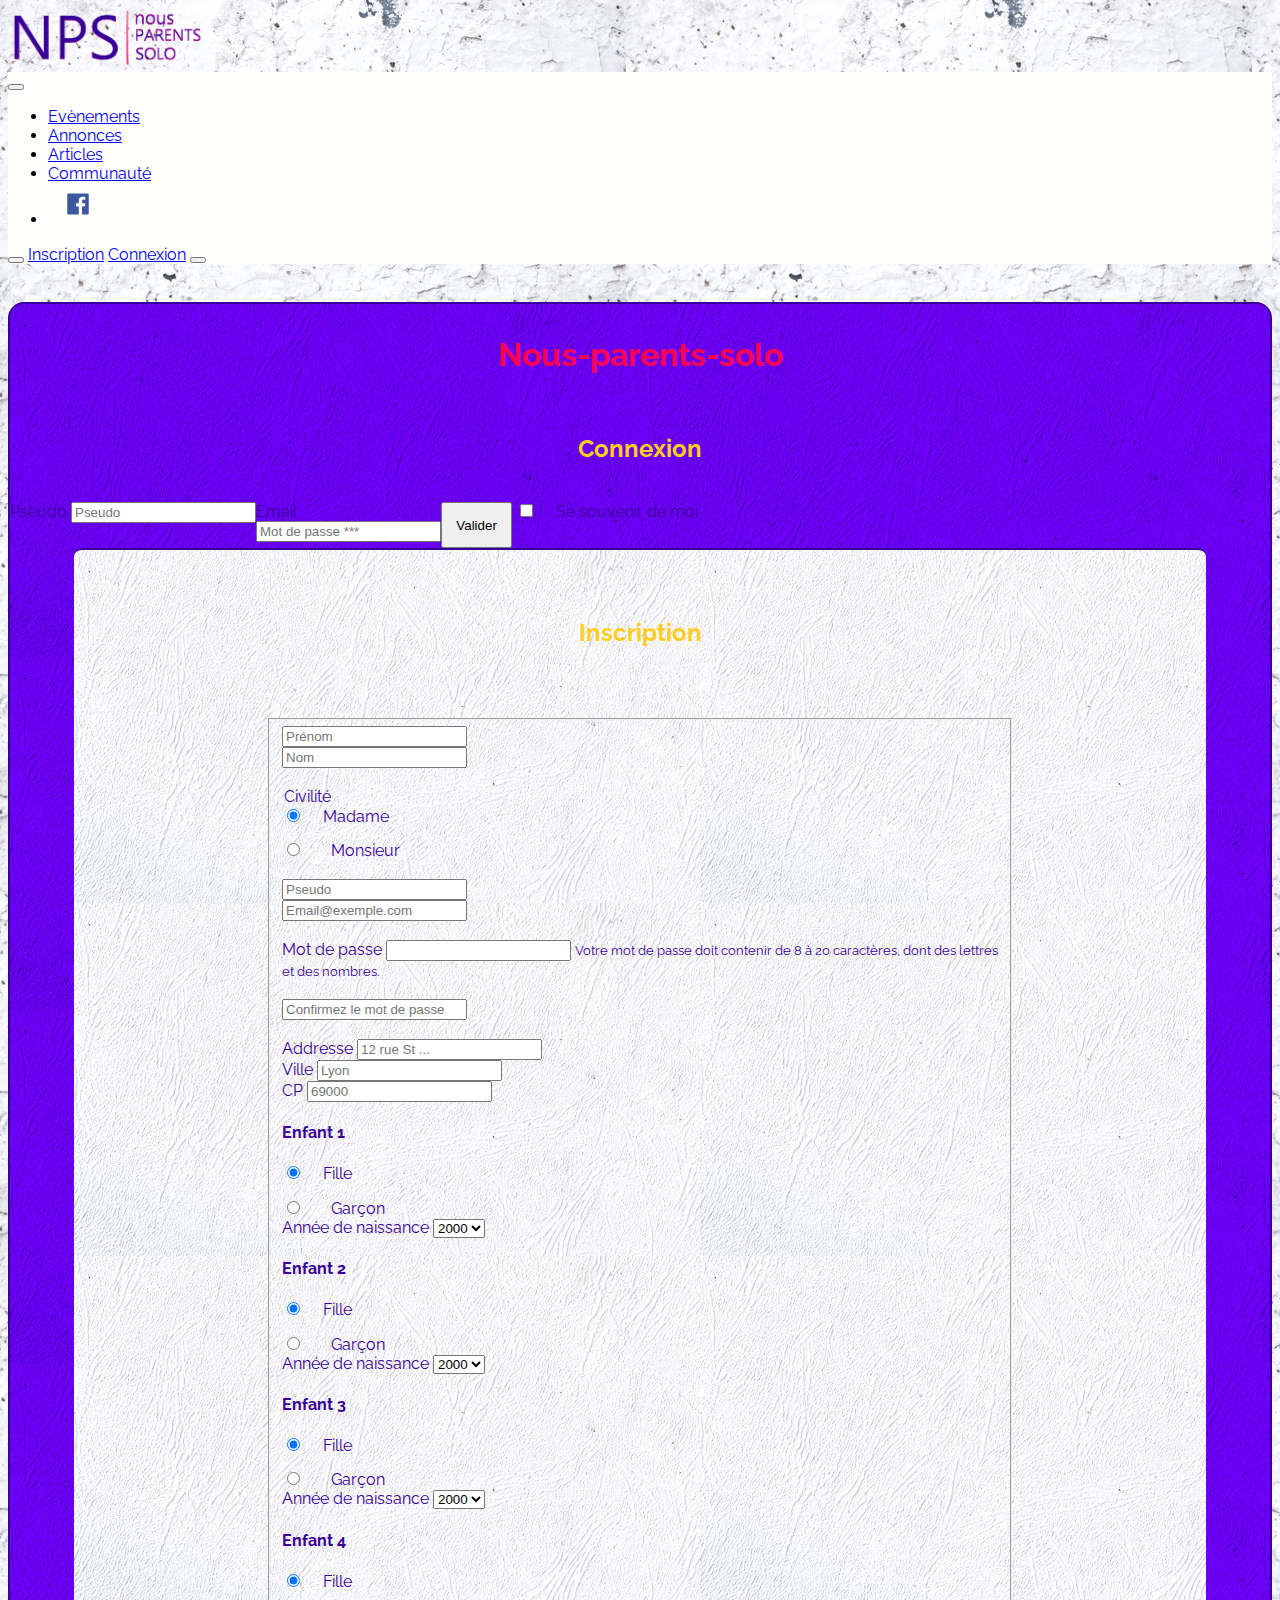
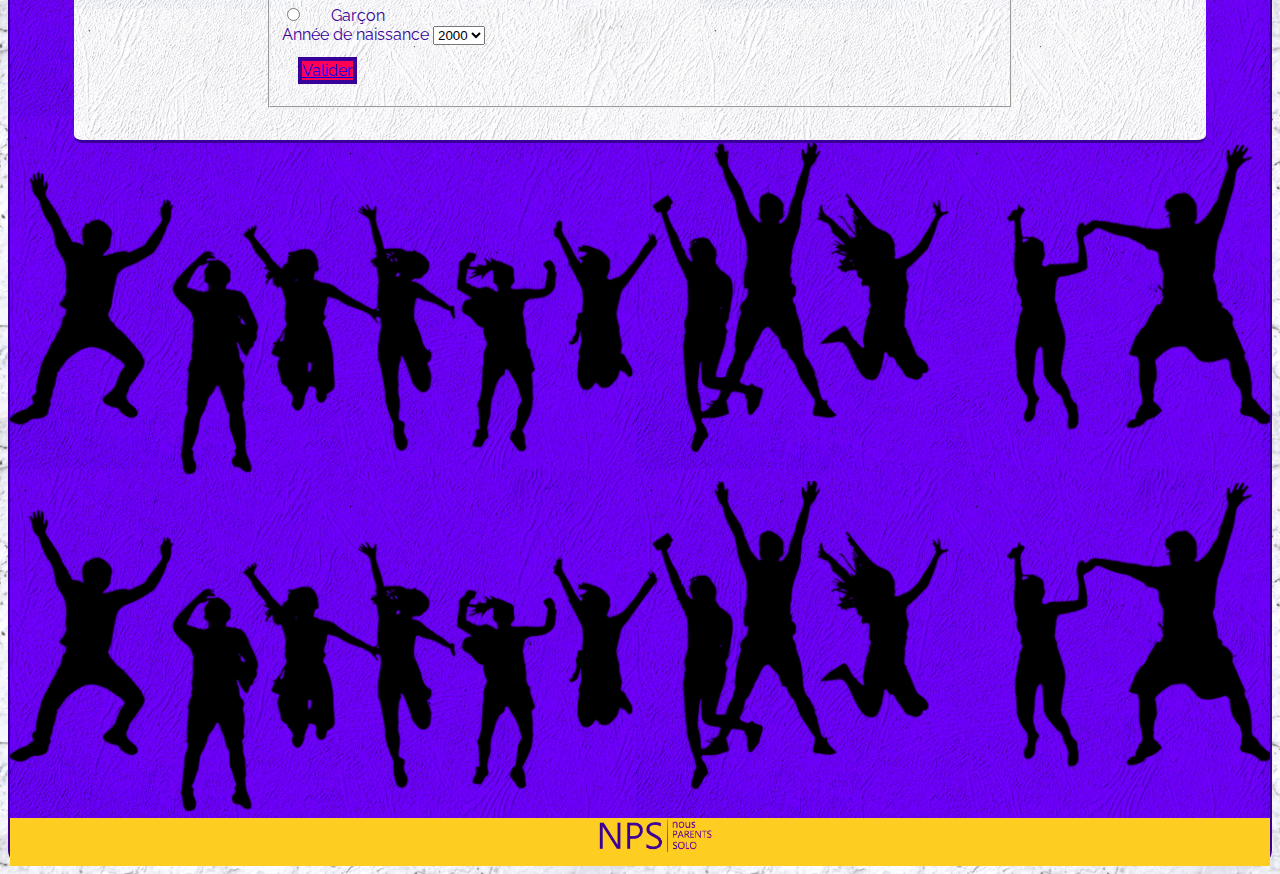
==== Inscription.html @ 8c273496 "first commit" ====
<!DOCTYPE html>
<html lang="en">
<head>
    <meta charset="UTF-8">
    <meta name="viewport" content="width=device-width, initial-scale=1.0">
    <link rel="icon" type="image/png" href="LogoNPS1.png">
    <link href="https://fonts.googleapis.com/css2?family=Raleway:wght@300&display=swap" rel="stylesheet"> 
    <link href="https://fonts.googleapis.com/css2?family=PT+Sans&display=swap" rel="stylesheet"> 
    <link href="https://fonts.googleapis.com/css2?family=Raleway:wght@500&display=swap" rel="stylesheet"> 
    <link href="https://fonts.googleapis.com/css2?family=Poppins&family=Raleway:wght@500&display=swap" rel="stylesheet"> 
    
    <link rel="icon" type="image/png" href="LogoNPS1.png">
    <link rel="stylesheet" href="https://stackpath.bootstrapcdn.com/bootstrap/4.1.3/css/bootstrap.min.css"
    integrity="sha384-MCw98/SFnGE8fJT3GXwEOngsV7Zt27NXFoaoApmYm81iuXoPkFOJwJ8ERdknLPMO" crossorigin="anonymous">
    <link rel="stylesheet" href="style-formulaire.css">
    <title>Fil Rouge Accueil</title>
</head>
<body>


<!--Logo Header-->
    <div class="nav logoTop flex-column align-content-center">
        <form class="form-inline my-2 my-lg-0">
          <a class="navbar-brand logoNav LogoNav" href="index.html">
              <img src="LogoNPS1.png" width="200" height=auto class="d-inline-block align-top" alt="" loading="lazy">  
          </a>   
        </form>
      </div>  
  
<!--Barre nav Header-->  
    <nav class="navbar navbar-expand-lg navbar-MenuTop shadow">    
  <!--      <a class="navbar-brand logoNav LogoNav" href="#">
              <img src="LogoNPS1.png" width="200" height=auto class="d-inline-block align-top" alt="" loading="lazy">  
          </a> -->
      <button class="navbar-toggler" type="button" data-toggle="collapse" data-target="#navbarTogglerDemo02" aria-controls="navbarTogglerDemo02" aria-expanded="false" aria-label="Toggle navigation">
          <span class="navbar-toggler-icon"></span>
      </button>
<!--Rubriques Nav Barre-->  
      <div class="collapse navbar-collapse" id="navbarTogglerDemo02">
          <ul class="navbar-nav mr-auto mt-2 mt-lg-0">
              <li class="nav-item">
                  <a class="nav-link" href="#">Evènements</a>
              </li>
              <li class="nav-item">
                  <a class="nav-link" href="#">Annonces</a>
              </li>
              <li class="nav-item">
                  <a class="nav-link" href="#">Articles</a>
              </li>
              <li class="nav-item">
                  <a class="nav-link" href="Communaute.html">Communauté</a>
              </li>
              <li>
                  <a class="logoNav my-2 my-sm-0my-2 my-sm-0" href="https://www.facebook.com/collectif.nous.parents.solo/">
                      <img src="logoFacebook.png" width="60" height=auto class="d-inline-block" alt="" loading="lazy">  
                  </a>
              </li>
          </ul>
          <form class="form-inline my-2 my-lg-0">
  <!--           <input class="form-control mr-sm-2" type="search" placeholder="Search"> 
              <a class="logoNav my-2 my-sm-0my-2 my-sm-0" href="https://www.facebook.com/Villaptitude">
                  <img src="logoFacebook.png" width="100" height=auto class="d-inline-block" alt="" loading="lazy">  
              </a> --> 
              <button class="navbar-toggler" type="button" data-toggle="collapse" data-target="#navbarTogglerDemo02" aria-controls="navbarTogglerDemo02" aria-expanded="false" aria-label="Toggle navigation">
                  <span class="navbar-toggler-icon"></span>
              </button> 
              <a class="btn btnInscription" href="#" role="button">Inscription</a>
              <a class="btn btnConnexion" href="#" role="button">Connexion</a> 
              <button class="navbar-toggler" type="button" data-toggle="collapse" data-target="#navbarTogglerDemo02" aria-controls="navbarTogglerDemo02" aria-expanded="false" aria-label="Toggle navigation">
                  <span class="navbar-toggler-icon"></span>
              </button>  
          </form>
      </div>
    </nav>
    <br>
    <br>
  

<div class="container corps">

  <div class="doc shadow">

    <h1>Nous-parents-solo</h1>
    <br>
    <h2>Connexion</h2>
    <br>
<!--Connexion-->
    <form>
        <div class="row connexion">
          <div class="col-10 truc">
            <!--Pseudo-->
            <div class="pseudo col-6 col-sm-5 col-xl-5 my-1">
                <label class="sr-only" for="inlineFormInputGroupUsername">Pseudo</label>
                <input type="text" class="form-control" id="inlineFormInputName" placeholder="Pseudo">
            </div>
            <!--Email-->
            <div class="email col-6 col-sm-5 col-xl-5 my-1">
                <label class="sr-only" for="password">Email</label>
                <div class="input-group">
                    <input type="text" class="form-control" id="inlineFormInputGroupUsername" placeholder="Mot de passe ***">
                </div>
            </div>
            <!--valider-->
            <div class="btnValider col-3 col-sm-2 col-xl-1 my-auto">
                <button type="submit" class="btn-dark valider">Valider</button>
            </div>
          </div>  
            <!--se souvenir-->
          <div class="machin">  
            <div class="col-12 cl-3 my-1">
                <div class="form-check">
                    <input class="form-check-input" type="checkbox" id="autoSizingCheck2">
                    <label class="form-check-label txtSouvenir" for="autoSizingCheck2">
                     Se souvenir de moi
                    </label>
                </div>
            </div>
          </div>
        </div>
    </form>

<!--Inscription-->
  <div class="row formulaire shadow 2">
      
  <div class="col-12 inscripH2">
    <h2>Inscription</h2>
  </div>    
    <br>

    <form>
        <fieldset class="form-group">
            <!--Nom Prenom-->
            <div class="row">
                <div class="col">
                    <input type="text" class="form-control" placeholder="Prénom">
                </div>
                <div class="col">
                    <input type="text" class="form-control" placeholder="Nom">
                </div>
            </div>  
            <br>           
            <!--Civilité-->
            <div class="row">
                <legend class=" civilite col-form-label col-sm-6 col-md-2 col-xl-2 pt-0">Civilité
                  </legend>
                <div class="col-sm-6 col-md-10 col-xl-10 ">
                    <div class="form-check">
                      <input class="form-check-input" type="radio" name="gridRadios" id="gridRadios1" value="option1" checked>
                      <label class="form-check-label txtInput" for="gridRadios1">
                        Madame
                      </label>
                    </div>
                    <div class="form-check">
                      <input class="form-check-input input2" type="radio" name="gridRadios" id="gridRadios2" value="option2">
                      <label class="form-check-label txtInput2" for="gridRadios2">
                        Monsieur
                      </label>
                    </div>
                </div>
            </div>
            <br>
            <!--Pseudo Email-->
            <div class="row">
                <div class="col">
                    <input type="text" class="form-control" placeholder="Pseudo">
                </div>
                <div class="col">
                    <input type="email" class="form-control" placeholder="Email@exemple.com">
                </div>
            </div>  
            <br>
            <!--Mot de passe-->
            <div class="row">
                <div class="col">
                    <label for="inputPassword5">Mot de passe
                    </label>
                    <input type="password" id="inputPassword5" class="form-control" aria-describedby="passwordHelpBlock">
                    <small id="passwordHelpBlock" class="form-text text-muted" placeholder="Mot de passe">
                    Votre mot de passe doit contenir de 8 à 20 caractères, dont des lettres et des nombres.
                    </small>
                </div>    
            </div>    
            <br>
            <!--Confirmation mot de passe-->
            <div class="row">
                <div class="col">
                    <input type="password" class="form-control" placeholder="Confirmez le mot de passe">
                </div>           
            </div>  
            <br>
            <!--Adresse rue-->
            <div class="form-group">
                <label for="inputAddress">Addresse</label>
                <input type="text" class="form-control" id="inputAddress" placeholder="12 rue St ...">
            </div>     
            <!--Adresse ville-->     
            <div class="form-row">
                <div class="form-group col-md-8">
                  <label for="inputCity">Ville</label>
                  <input type="text" class="form-control" id="inputCity" placeholder="Lyon">
                </div>
            <!--<div class="form-group col-md-4">
                  <label for="inputState">Code postal</label>
                  <select id="inputState" class="form-control">
                    <option selected>Choose...</option>
                    <option>...</option>
                  </select>
                </div> -->
                <div class="form-group col-md-4">
                  <label for="inputZip">CP</label>
                  <input type="text" class="form-control" id="inputZip" placeholder="69000">
                </div>
            </div>
            <!--enfants-->
            <div class="row justify-content-aound">
                <!--enfant 01-->
                <div class="col-10 col-lg-4 col-xl-3 mx-auto">
                    <h4>Enfant 1</h4>
                    <!--fille-->
                            <div class="form-check">
                              <input class="form-check-input" type="radio" name="gridRadiosEnfant1" id="gridRadios1" value="option1" checked>
                                <label class="form-check-label txtInput" for="gridRadios1">
                                  Fille 
                                </label>
                            </div>
                    <!--garçon-->  
                      <div class="form-check">
                        <input class="form-check-input input2" type="radio" name="gridRadiosEnfant1" id="gridRadios2" value="option2">
                        <label class="form-check-label txtInput2" for="gridRadios2">
                          Garçon
                        </label>
                      </div>
                    <!--Année de naissance-->
                    <label for="inputNumber">Année de naissance</label>
                    <select id="inputNumber" class="form-control">
                          <option selected>2000</option>
                          <option>2001</option>
                          <option>2002</option>
                          <option>2003</option>
                          <option>2004</option>
                          <option>2005</option>
                          <option>2006</option>
                          <option>2007</option>
                          <option>2008</option>
                          <option>2009</option>
                          <option>2010</option>
                          <option>2011</option>
                          <option>2012</option>
                          <option>2013</option>
                          <option>2014</option>
                          <option>2015</option>
                          <option>2016</option>
                          <option>2017</option>
                          <option>2018</option>
                          <option>2019</option>
                          <option>2020</option>
                          <option>2021</option>
                          <option>2022</option>
                          <option>2023</option>
                          <option>2024</option>
                          <option>2025</option>
                          <option>2026</option>
                          <option>2027</option>
                          <option>2028</option>
                          <option>2029</option>
                          <option>2030</option>
                          <option>2031</option>
                    </select>
                </div>
                <!--enfant 02-->
                <div class="col-10 col-lg-4 col-xl-3 mx-auto">
                    <h4>Enfant 2</h4>
                    <!--fille-->
                      <div class="form-check">
                        <input class="form-check-input" type="radio" name="gridRadiosEnfant2" id="gridRadios1" value="option1" checked>
                        <label class="form-check-label txtInput" for="gridRadios1">
                          Fille 
                        </label>
                      </div>
                    <!--garçon-->  
                      <div class="form-check">
                        <input class="form-check-input input2" type="radio" name="gridRadiosEnfant2" id="gridRadios2" value="option2">
                        <label class="form-check-label txtInput2" for="gridRadios2">
                          Garçon
                        </label>
                      </div>
                    <!--Année de naissance-->
                    <label for="inputNumber">Année de naissance</label>
                    <select id="inputNumber" class="form-control">
                          <option selected>2000</option>
                          <option>2001</option>
                          <option>2002</option>
                          <option>2003</option>
                          <option>2004</option>
                          <option>2005</option>
                          <option>2006</option>
                          <option>2007</option>
                          <option>2008</option>
                          <option>2009</option>
                          <option>2010</option>
                          <option>2011</option>
                          <option>2012</option>
                          <option>2013</option>
                          <option>2014</option>
                          <option>2015</option>
                          <option>2016</option>
                          <option>2017</option>
                          <option>2018</option>
                          <option>2019</option>
                          <option>2020</option>
                          <option>2021</option>
                          <option>2022</option>
                          <option>2023</option>
                          <option>2024</option>
                          <option>2025</option>
                          <option>2026</option>
                          <option>2027</option>
                          <option>2028</option>
                          <option>2029</option>
                          <option>2030</option>
                          <option>2031</option>
                    </select>
                </div>
                <!--enfant 03-->
                <div class="col-10 col-lg-4 col-xl-3 mx-auto">
                    <h4>Enfant 3</h4>
                    <!--fille-->
                      <div class="form-check">
                        <input class="form-check-input" type="radio" name="gridRadiosEnfant3" id="gridRadios1" value="option1" checked>
                        <label class="form-check-label txtInput" for="gridRadios1">
                          Fille 
                        </label>
                      </div>
                    <!--garçon-->  
                      <div class="form-check">
                        <input class="form-check-input input2" type="radio" name="gridRadiosEnfant3" id="gridRadios2" value="option2">
                        <label class="form-check-label txtInput2" for="gridRadios2">
                          Garçon
                        </label>
                      </div>
                    <!--Année de naissance-->
                    <label for="inputNumber">Année de naissance</label>
                    <select id="inputNumber" class="form-control">
                          <option selected>2000</option>
                          <option>2001</option>
                          <option>2002</option>
                          <option>2003</option>
                          <option>2004</option>
                          <option>2005</option>
                          <option>2006</option>
                          <option>2007</option>
                          <option>2008</option>
                          <option>2009</option>
                          <option>2010</option>
                          <option>2011</option>
                          <option>2012</option>
                          <option>2013</option>
                          <option>2014</option>
                          <option>2015</option>
                          <option>2016</option>
                          <option>2017</option>
                          <option>2018</option>
                          <option>2019</option>
                          <option>2020</option>
                          <option>2021</option>
                          <option>2022</option>
                          <option>2023</option>
                          <option>2024</option>
                          <option>2025</option>
                          <option>2026</option>
                          <option>2027</option>
                          <option>2028</option>
                          <option>2029</option>
                          <option>2030</option>
                          <option>2031</option>
                    </select>
                </div>
                <!--enfant4-->
                <div class="col-10 col-lg-4 col-xl-3 mx-auto">
                    <h4>Enfant 4</h4>
                    <!--fille-->
                      <div class="form-check">
                        <input class="form-check-input" type="radio" name="gridRadiosEnfant4" id="gridRadios1" value="option1" checked>
                        <label class="form-check-label txtInput" for="gridRadios1">
                          Fille 
                        </label>
                      </div>
                    <!--garçon-->  
                      <div class="form-check">
                        <input class="form-check-input input2" type="radio" name="gridRadiosEnfant4" id="gridRadios2" value="option2">
                        <label class="form-check-label txtInput2" for="gridRadios2">
                          Garçon
                        </label>
                      </div>
                    <!--Année de naissance-->
                    <label for="inputNumber">Année de naissance</label>
                    <select id="inputNumber" class="form-control">
                          <option selected>2000</option>
                          <option>2001</option>
                          <option>2002</option>
                          <option>2003</option>
                          <option>2004</option>
                          <option>2005</option>
                          <option>2006</option>
                          <option>2007</option>
                          <option>2008</option>
                          <option>2009</option>
                          <option>2010</option>
                          <option>2011</option>
                          <option>2012</option>
                          <option>2013</option>
                          <option>2014</option>
                          <option>2015</option>
                          <option>2016</option>
                          <option>2017</option>
                          <option>2018</option>
                          <option>2019</option>
                          <option>2020</option>
                          <option>2021</option>
                          <option>2022</option>
                          <option>2023</option>
                          <option>2024</option>
                          <option>2025</option>
                          <option>2026</option>
                          <option>2027</option>
                          <option>2028</option>
                          <option>2029</option>
                          <option>2030</option>
                          <option>2031</option>
                    </select>
                </div>
            </div>
            <!--Enregistrer-->
            <div class="row valider">
              <div class="form-group">
                <!--<div class="form-check">
                  <input class="form-check-input" type="checkbox" id="gridCheck">
                  <label class="form-check-label" for="gridCheck">
                    Check me out
                  </label>
                </div>-->
              </div>
              <!--Bouton original
              Je le modifie pour qu'il ramène automatiquement sur page profil
              Mais attention !!!
              Il n'enregistre plus les infos inscription-->
<!--Bouton origin            <button type="submit" class="btn btn-primary" href="profil.html">Enregistrer</button>  -->   
<!--Bouton de remplacement pour qu'il amène sur le profil directe mais sans enregistrer infos inscription
A modifier-->               
              <a class="btn btnProfil" href="profil.html" role="button">Valider</a>

            </div>         
        </fieldset>
    </form>
  </div>

<!--Image bas de page-->  
<div class="row imgBas no-margin">
    <div class="col-6 no-margin imgSaut">
        <img class="imgHeader" src="SautOmbreGordonJohnsonPixabayRecadre.png" alt="">
    </div> 
    <div class="col-6 no-margin">
       <img class="imgHeader" src="SautOmbreGordonJohnsonPixabayRecadre.png" alt="">
    </div>
</div> 

<!--footer-->  
    <div class="NavFixBottom footer">
        <nav class="footer navbar fixed-bottom align-content-flex-end">
            <div class="nav navFooter">
                <form class="form-inline my-2 my-lg-0">
                    <a class="navbar-brand logoNav logoNav2" href="index.html">
                        <img src="LogoNPS1.png" width="120" height=auto class="d-inline-block align-top" alt="" loading="lazy">  
                    </a>   
                  </form>
            </div>
        </nav>
    </div>

</div>


    <script src="https://code.jquery.com/jquery-3.4.1.slim.min.js"
        integrity="sha384-J6qa4849blE2+poT4WnyKhv5vZF5SrPo0iEjwBvKU7imGFAV0wwj1yYfoRSJoZ+n"
        crossorigin="anonymous"></script>
    <script src="https://cdn.jsdelivr.net/npm/popper.js@1.16.0/dist/umd/popper.min.js"
        integrity="sha384-Q6E9RHvbIyZFJoft+2mJbHaEWldlvI9IOYy5n3zV9zzTtmI3UksdQRVvoxMfooAo"
        crossorigin="anonymous"></script>
    <script src="https://stackpath.bootstrapcdn.com/bootstrap/4.4.1/js/bootstrap.min.js"
        integrity="sha384-wfSDF2E50Y2D1uUdj0O3uMBJnjuUD4Ih7YwaYd1iqfktj0Uod8GCExl3Og8ifwB6"
        crossorigin="anonymous"></script>

</body>
</html>
---- style-formulaire.css ----
body{
    font-family: 'Raleway', sans-serif;
    background-image: url(vieux-fond-texture-mur-blanc.jpg);
}

.navbar-MenuTop{
    background-color: rgb(255, 255, 254);
    /*
    background-image: url(vieux-fond-texture-mur-blanc3.jpg); */
}

.corps{
    justify-content: center;
}

.doc{
    display: inline-block;
    /*background-color: #390099;*/
    background-image: url(texture-papier-aquarelle-bleu-clair.jpg);
    color: #390099;
    margin-bottom: 0em;
    border-left: #390099 solid 2px;
    border-right: #390099 solid 2px;
    border-top: #390099 solid 2px;
    border-radius: 1em;
    }

h1{
    text-align: center;
    color: #ff0054;
    font-weight: bold;
    margin-top: 1em;
}

h2{
    text-align: center;
    color: #fdce21;
    font-weight: bolder;
}

.inscripH2{
    padding: 2em 0em;
}

.formulaire{
    /*display: inline-block;*/
    margin: 0em 4em 0em 4em;
    padding: 1em 12em 2em 12em;
    display: inline-flexbox;
    justify-content: space-around;
    align-items: center;
    background-image: url(texture-papier-aquarelle-blanc-fond-Copie.jpg);
    border-top: solid 2px #390099;
    border-bottom: #390099 solid 3px;
    border-radius: 0.5em;
    /*border-right: #fdce21 solid 1px;*/
}

.connexion{
    justify-content: center;
}

.truc{
    display: inline-flex;
    justify-content: center;
}

.machin{
    display: inline-flex;
    justify-content: center;
    text-align: center;
    margin-bottom: 1em;
}

.txtSouvenir{
    padding: 0em 1em;
}

.civilite{
    margin-right: 0.2em;
}

.input2{
    margin-top: 1.3em;
    margin-right: 0.8em;
}

.txtInput{
    margin-left: 1em;

}
.txtInput2{
    margin-top: 1em;
    margin-left: 1em;
}

h4{
    font-size: 1em;
}
    
.valider{
    justify-content: center;
    padding: 1em;
}

.footer{
    display: inline-flex;
    justify-content: center;
    height: 3em;
    width: 100%;
    background-color: #fdce21;
}

.imgSaut{
    overflow: hidden;
}
.imgHeader{
    justify-content: center;
    width: 100%;
    height: auto;
    overflow: hidden;
}

.btnProfil{
    border: solid 4px #390099;
    background-color: #ff0054;
    margin-top: 2em;
}

.navFooter{
    display: inline-flexbox;
    justify-content: center;
}

.logoNav2{
    margin: 0em 0em 1em 1em;
    padding: 0em 0em 1em 1em;
}
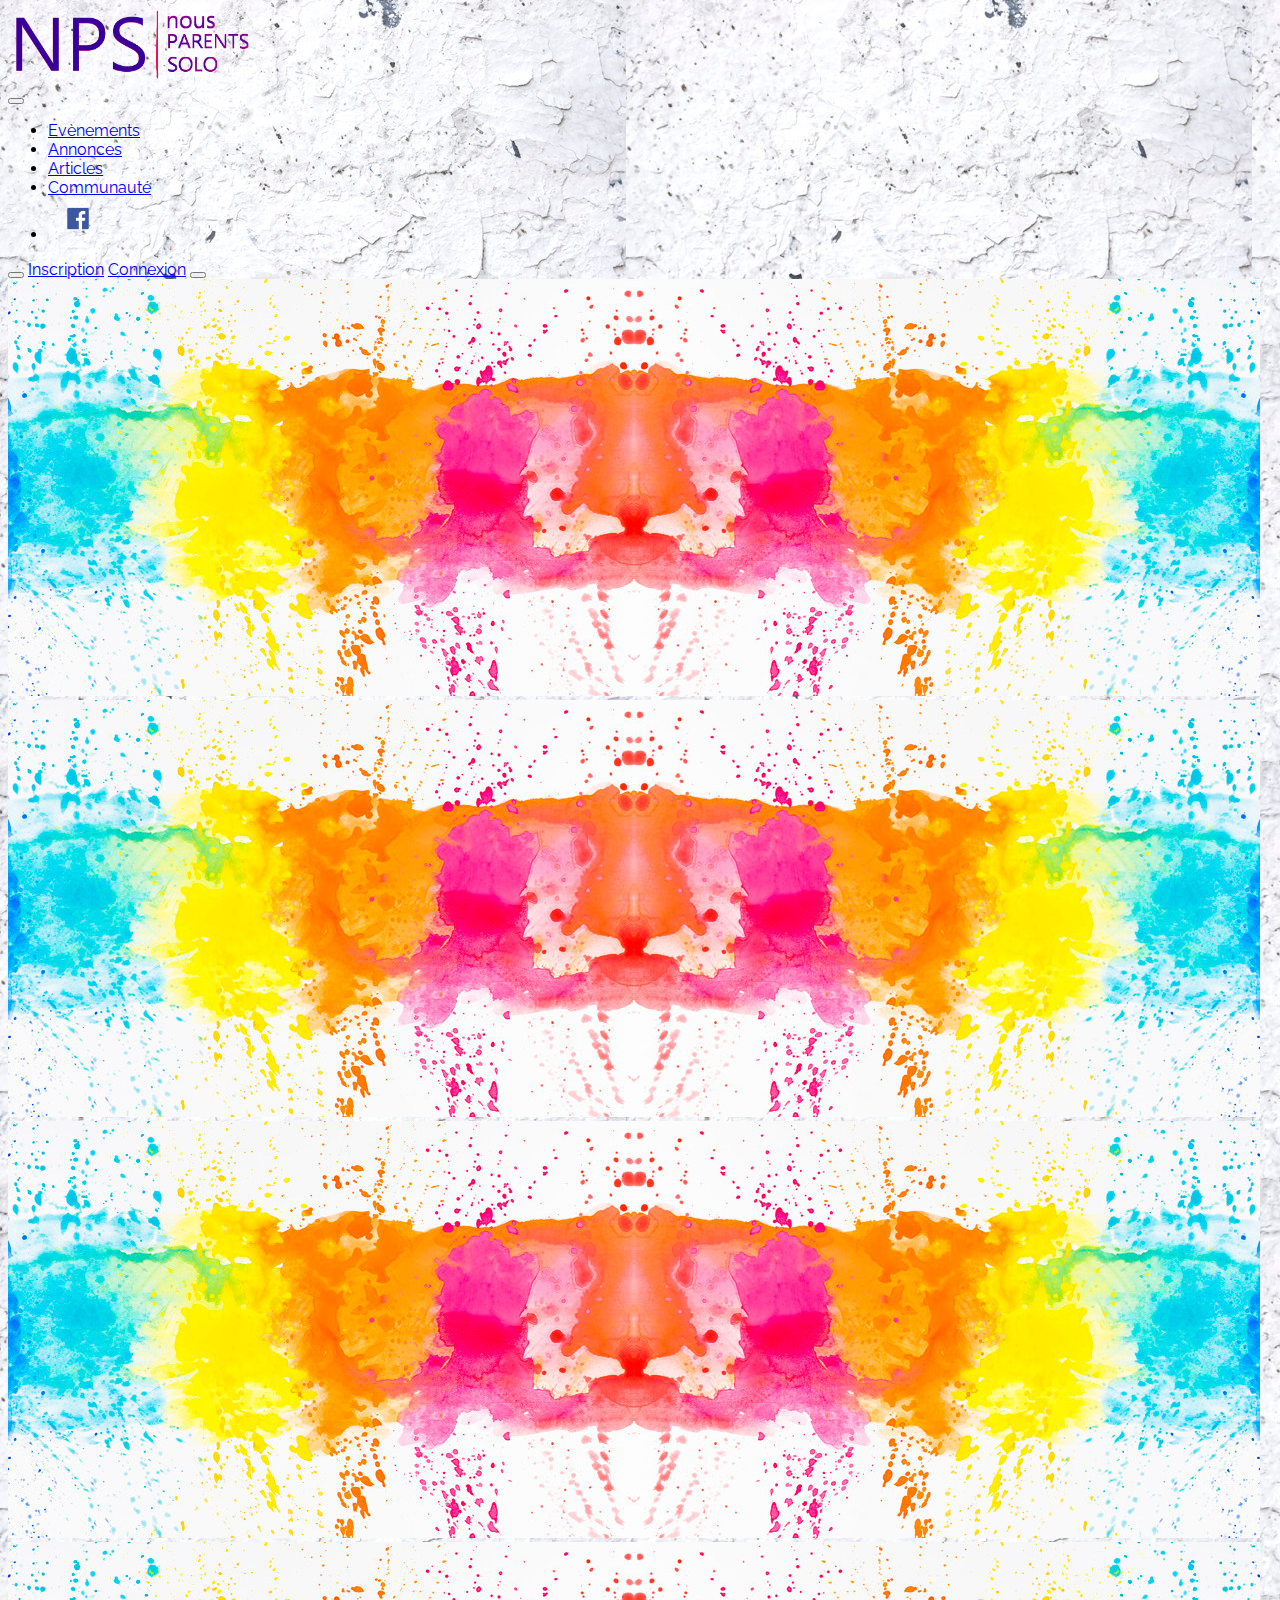
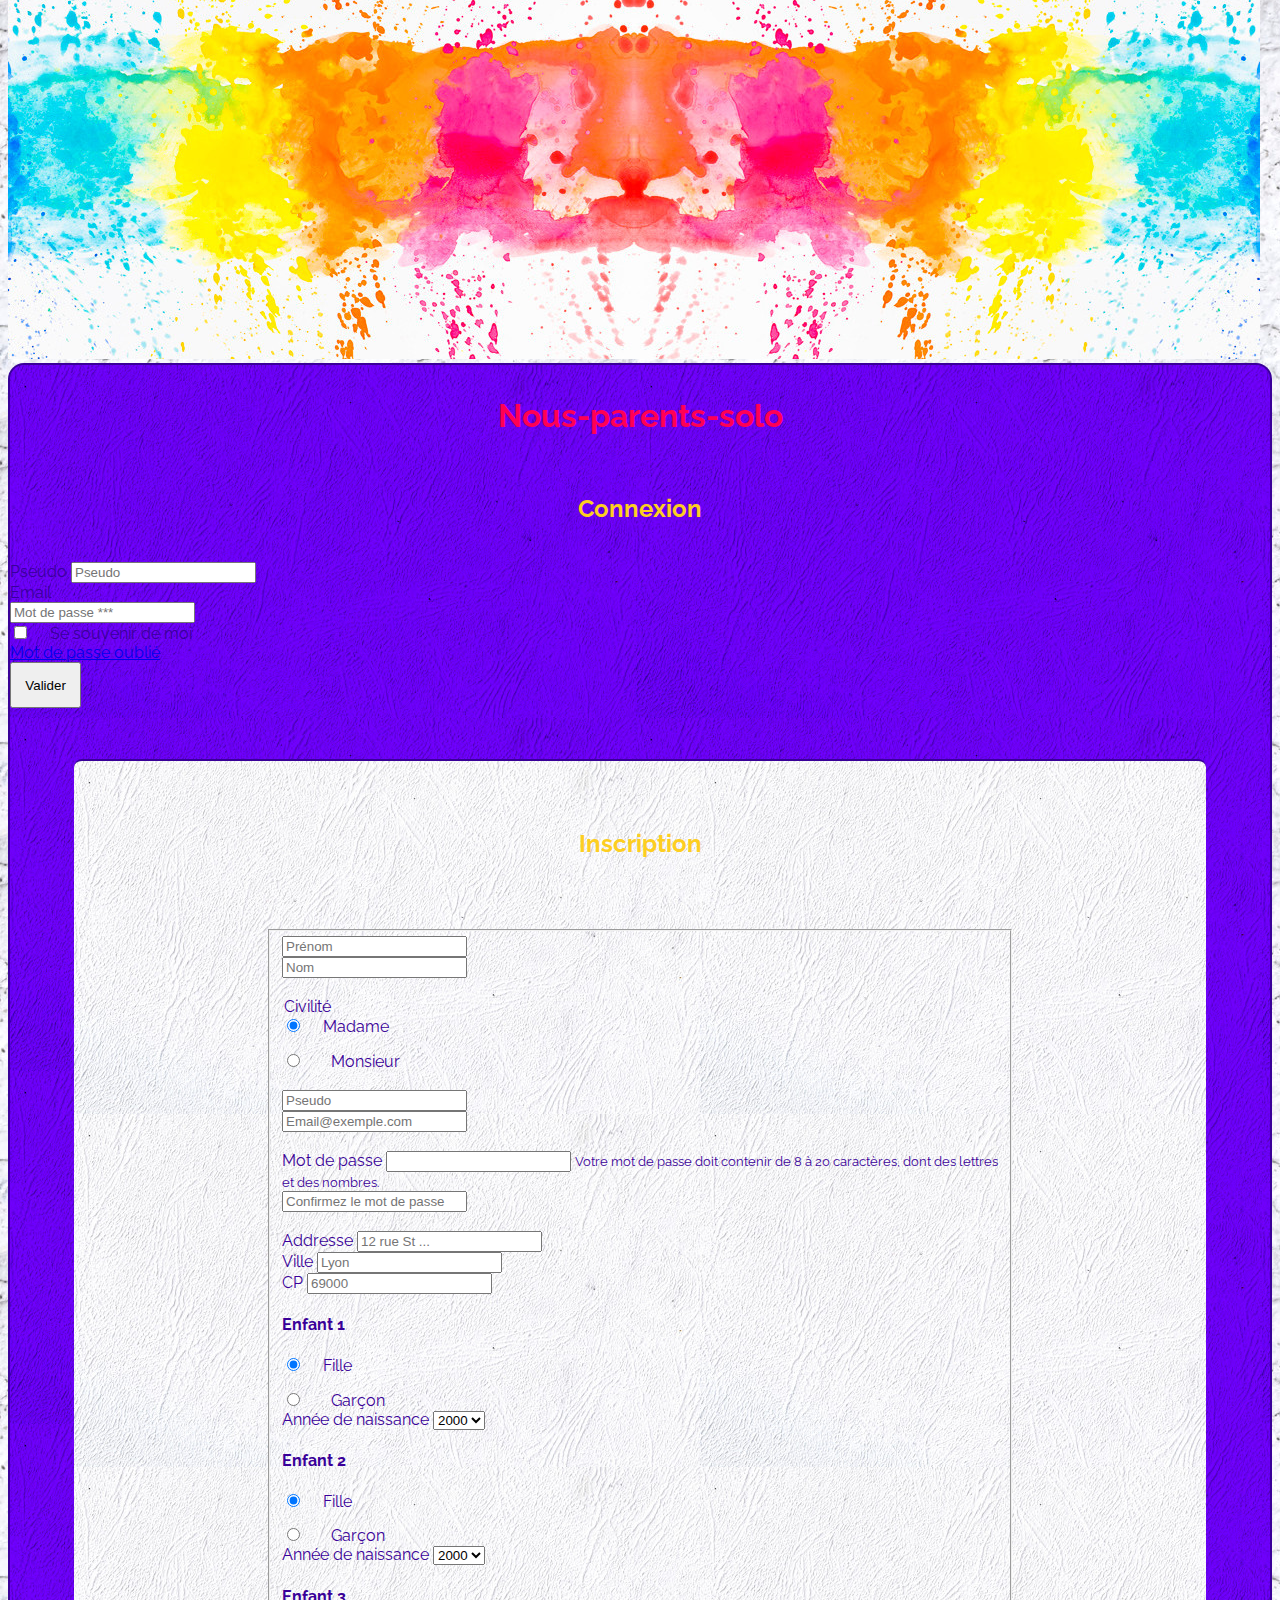
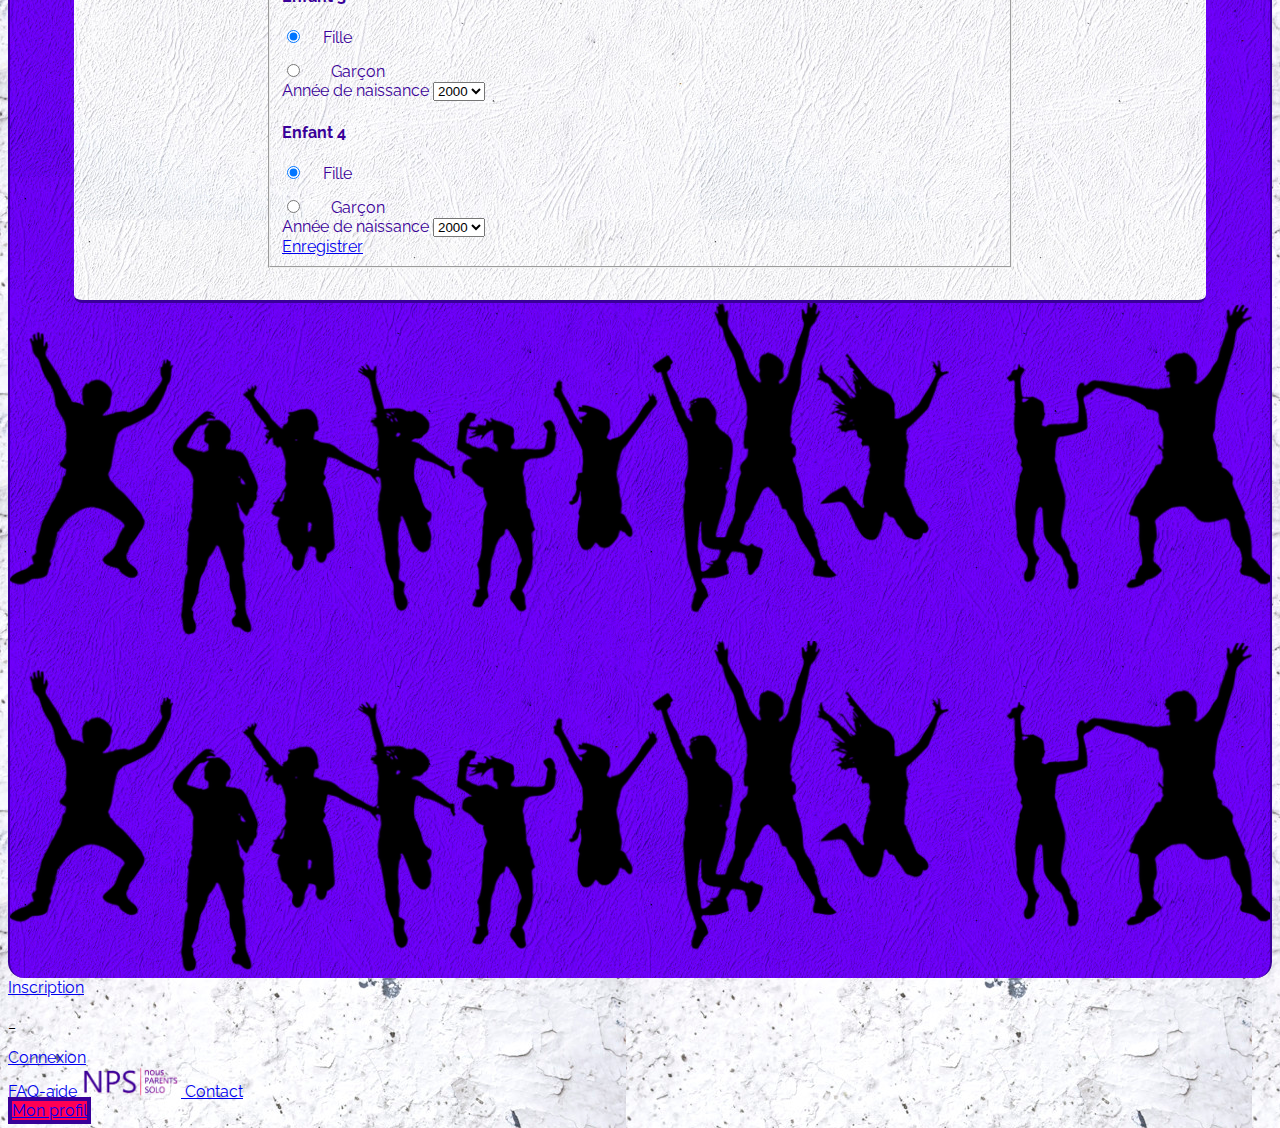
==== commit 1549f506: "first commit" ====
--- a/Inscription.html
+++ b/Inscription.html
@@ -18,63 +18,83 @@
 <body>
 
 
-<!--Logo Header-->
-    <div class="nav logoTop flex-column align-content-center">
-        <form class="form-inline my-2 my-lg-0">
-          <a class="navbar-brand logoNav LogoNav" href="index.html">
-              <img src="LogoNPS1.png" width="200" height=auto class="d-inline-block align-top" alt="" loading="lazy">  
-          </a>   
-        </form>
-      </div>  
-  
-<!--Barre nav Header-->  
-    <nav class="navbar navbar-expand-lg navbar-MenuTop shadow">    
-  <!--      <a class="navbar-brand logoNav LogoNav" href="#">
-              <img src="LogoNPS1.png" width="200" height=auto class="d-inline-block align-top" alt="" loading="lazy">  
-          </a> -->
-      <button class="navbar-toggler" type="button" data-toggle="collapse" data-target="#navbarTogglerDemo02" aria-controls="navbarTogglerDemo02" aria-expanded="false" aria-label="Toggle navigation">
-          <span class="navbar-toggler-icon"></span>
-      </button>
-<!--Rubriques Nav Barre-->  
-      <div class="collapse navbar-collapse" id="navbarTogglerDemo02">
-          <ul class="navbar-nav mr-auto mt-2 mt-lg-0">
-              <li class="nav-item">
-                  <a class="nav-link" href="#">Evènements</a>
-              </li>
-              <li class="nav-item">
-                  <a class="nav-link" href="#">Annonces</a>
-              </li>
-              <li class="nav-item">
-                  <a class="nav-link" href="#">Articles</a>
-              </li>
-              <li class="nav-item">
-                  <a class="nav-link" href="Communaute.html">Communauté</a>
-              </li>
-              <li>
-                  <a class="logoNav my-2 my-sm-0my-2 my-sm-0" href="https://www.facebook.com/collectif.nous.parents.solo/">
-                      <img src="logoFacebook.png" width="60" height=auto class="d-inline-block" alt="" loading="lazy">  
-                  </a>
-              </li>
-          </ul>
-          <form class="form-inline my-2 my-lg-0">
-  <!--           <input class="form-control mr-sm-2" type="search" placeholder="Search"> 
-              <a class="logoNav my-2 my-sm-0my-2 my-sm-0" href="https://www.facebook.com/Villaptitude">
-                  <img src="logoFacebook.png" width="100" height=auto class="d-inline-block" alt="" loading="lazy">  
-              </a> --> 
-              <button class="navbar-toggler" type="button" data-toggle="collapse" data-target="#navbarTogglerDemo02" aria-controls="navbarTogglerDemo02" aria-expanded="false" aria-label="Toggle navigation">
-                  <span class="navbar-toggler-icon"></span>
-              </button> 
-              <a class="btn btnInscription" href="#" role="button">Inscription</a>
-              <a class="btn btnConnexion" href="#" role="button">Connexion</a> 
-              <button class="navbar-toggler" type="button" data-toggle="collapse" data-target="#navbarTogglerDemo02" aria-controls="navbarTogglerDemo02" aria-expanded="false" aria-label="Toggle navigation">
-                  <span class="navbar-toggler-icon"></span>
-              </button>  
-          </form>
-      </div>
-    </nav>
-    <br>
-    <br>
-  
+<!--Logo top Nav barre-->
+<div class="nav logoTop flex-column align-content-center">
+  <form class="form-inline my-2 my-lg-0">
+    <a class="navbar-brand logoNav LogoNav" href="index.html">
+        <img src="LogoNPS1.png" width="250" height=auto class="d-inline-block align-top" alt="" loading="lazy">  
+    </a>  
+  </form>
+</div>  
+
+<!--Nav Barre-->
+<nav class="navbar navbar-expand-lg navbar-light bg-light shadow">    
+<!--      <a class="navbar-brand logoNav LogoNav" href="#">
+        <img src="LogoNPS1.png" width="200" height=auto class="d-inline-block align-top" alt="" loading="lazy">  
+    </a> -->
+<button class="navbar-toggler" type="button" data-toggle="collapse" data-target="#navbarTogglerDemo02" aria-controls="navbarTogglerDemo02" aria-expanded="false" aria-label="Toggle navigation">
+    <span class="navbar-toggler-icon"></span>
+</button>
+<!--liens Nav Barre-->
+<div class="collapse navbar-collapse" id="navbarTogglerDemo02">
+    <ul class="navbar-nav mr-auto mt-2 mt-lg-0">
+        <li class="nav-item">
+            <a class="nav-link" href="evenement.html">Evènements</a>
+        </li>
+        <li class="nav-item">
+            <a class="nav-link" href="annonce.html">Annonces</a>
+        </li>
+        <li class="nav-item">
+            <a class="nav-link" href="article.html">Articles</a>
+        </li>
+        <li class="nav-item">
+            <a class="nav-link" href="Communaute.html">Communauté</a>
+        </li>
+        <li>
+            <a class="logoNav my-2 my-sm-0my-2 my-sm-0" href="https://www.facebook.com/collectif.nous.parents.solo/">
+                <img src="logoFacebook.png" width="60" height=auto class="d-inline-block" alt="" loading="lazy">  
+            </a>
+        </li>
+    </ul>
+    <form class="form-inline my-2 my-lg-0">
+<!--           <input class="form-control mr-sm-2" type="search" placeholder="Search"> 
+        <a class="logoNav my-2 my-sm-0my-2 my-sm-0" href="https://www.facebook.com/Villaptitude">
+            <img src="logoFacebook.png" width="100" height=auto class="d-inline-block" alt="" loading="lazy">  
+        </a> --> 
+        <button class="navbar-toggler" type="button" data-toggle="collapse" data-target="#navbarTogglerDemo02" aria-controls="navbarTogglerDemo02" aria-expanded="false" aria-label="Toggle navigation">
+            <span class="navbar-toggler-icon"></span>
+        </button> 
+        <a class="btn btnInscription" href="Inscription.html" role="button">Inscription</a>
+        <a class="btn btnConnexion" href="Inscription.html" role="button">Connexion</a> 
+        <button class="navbar-toggler" type="button" data-toggle="collapse" data-target="#navbarTogglerDemo02" aria-controls="navbarTogglerDemo02" aria-expanded="false" aria-label="Toggle navigation">
+            <span class="navbar-toggler-icon"></span>
+        </button>  
+    </form>
+</div>
+</nav>
+
+<!--Img Header-->
+<div class="container-fluid imgHeader">
+<!--img Taches-->
+<!--pb cette col-12 crée marges mais permet caller mes col-3...-->
+<div class="col-12 tachesTotal form-inline">
+<div class="col-3 taches form-inline">
+     <img src="Taches-multicolores-fond-blanc-etire.jpg" alt="">
+ </div>
+ <div class="col-3 taches form-inline">
+    <img src="Taches-multicolores-fond-blanc-etire.jpg" alt="">
+</div>
+<div class="col-3 taches form-inline">
+    <img src="Taches-multicolores-fond-blanc-etire.jpg" alt="">
+</div>
+<div class="col-3 taches form-inline">
+    <img src="Taches-multicolores-fond-blanc-etire.jpg" alt="">
+</div>
+</div>   
+</div> 
+<!--Fermeture div container-fluid imgHeader après avoir vu avec Rama-->
+
+
 
 <div class="container corps">
 
@@ -82,59 +102,69 @@
 
     <h1>Nous-parents-solo</h1>
     <br>
-    <h2>Connexion</h2>
+    <h2 class="h2connexion">Connexion</h2>
     <br>
+
 <!--Connexion-->
     <form>
         <div class="row connexion">
-          <div class="col-10 truc">
-            <!--Pseudo-->
-            <div class="pseudo col-6 col-sm-5 col-xl-5 my-1">
-                <label class="sr-only" for="inlineFormInputGroupUsername">Pseudo</label>
-                <input type="text" class="form-control" id="inlineFormInputName" placeholder="Pseudo">
-            </div>
-            <!--Email-->
-            <div class="email col-6 col-sm-5 col-xl-5 my-1">
-                <label class="sr-only" for="password">Email</label>
-                <div class="input-group">
-                    <input type="text" class="form-control" id="inlineFormInputGroupUsername" placeholder="Mot de passe ***">
-                </div>
-            </div>
-            <!--valider-->
-            <div class="btnValider col-3 col-sm-2 col-xl-1 my-auto">
-                <button type="submit" class="btn-dark valider">Valider</button>
-            </div>
-          </div>  
-            <!--se souvenir-->
-          <div class="machin">  
-            <div class="col-12 cl-3 my-1">
-                <div class="form-check">
-                    <input class="form-check-input" type="checkbox" id="autoSizingCheck2">
-                    <label class="form-check-label txtSouvenir" for="autoSizingCheck2">
-                     Se souvenir de moi
-                    </label>
-                </div>
-            </div>
-          </div>
-        </div>
+            <div class="col-10 truc">
+              <div class="row">
+                 <!--Pseudo-->
+                  <div class="pseudo col-12 col-md-6 my-1">
+                    <label class="sr-only" for="inlineFormInputGroupUsername">Pseudo</label>
+                    <input type="text" class="form-control" id="inlineFormInputName" placeholder="Pseudo">
+                  </div>
+                <!--Email-->
+                  <div class="email col-12 col-md-6 my-1">
+                    <label class="sr-only" for="password">Email</label>
+                      <div class="input-group">
+                        <input type="text" class="form-control" id="inlineFormInputGroupUsername" placeholder="Mot de passe ***">
+                      </div>
+                  </div>
+                <!--se souvenir--> 
+                  <div class="souvenir col-6 cl-3 my-1">
+                     <div class="form-check">
+                        <input class="form-check-input" type="checkbox" id="autoSizingCheck2">
+                        <label class="form-check-label txtSouvenir" for="autoSizingCheck2">
+                     Se souvenir de moi</label>
+                     </div>
+                  </div>
+                  <!--Mot de passe oublié-->
+                  <div class="oubli col-6 cl-3 my-1">
+                    <a class="oublie" href="#">Mot de passe oublié</a>
+                  </div>
+                <!--valider-->
+                  <div class="btnValider col-12 mx-auto my-auto">
+                    <a class="btnValid" href="profil.html" role="button">
+                      <button type="submit" class="valider" >Valider</button>
+                    </a>
+                  </div> 
+                  <div class="piedConnect">
+                    <p>.</p>
+                  </div>
+              </div> <!--row-->
+            </div> <!--truc-->
+        </div> <!--row connexion-->
     </form>
 
+
 <!--Inscription-->
-  <div class="row formulaire shadow 2">
+   <div class="row formulaire shadow 2">
       
-  <div class="col-12 inscripH2">
-    <h2>Inscription</h2>
-  </div>    
+    <div class="col-12 inscripH2">
+      <h2>Inscription</h2>
+    </div>    
     <br>
 
     <form>
         <fieldset class="form-group">
             <!--Nom Prenom-->
             <div class="row">
-                <div class="col">
+                <div class="col-12 col-md-6">
                     <input type="text" class="form-control" placeholder="Prénom">
                 </div>
-                <div class="col">
+                <div class="col-12 col-md-6">
                     <input type="text" class="form-control" placeholder="Nom">
                 </div>
             </div>  
@@ -161,17 +191,17 @@
             <br>
             <!--Pseudo Email-->
             <div class="row">
-                <div class="col">
+                <div class="col-12 col-md-6">
                     <input type="text" class="form-control" placeholder="Pseudo">
                 </div>
-                <div class="col">
+                <div class="col-12 col-md-6">
                     <input type="email" class="form-control" placeholder="Email@exemple.com">
                 </div>
             </div>  
             <br>
             <!--Mot de passe-->
             <div class="row">
-                <div class="col">
+                <div class="col col-12 col-md-6">
                     <label for="inputPassword5">Mot de passe
                     </label>
                     <input type="password" id="inputPassword5" class="form-control" aria-describedby="passwordHelpBlock">
@@ -179,11 +209,8 @@
                     Votre mot de passe doit contenir de 8 à 20 caractères, dont des lettres et des nombres.
                     </small>
                 </div>    
-            </div>    
-            <br>
             <!--Confirmation mot de passe-->
-            <div class="row">
-                <div class="col">
+                <div class="confirme col-12 col-md-6">
                     <input type="password" class="form-control" placeholder="Confirmez le mot de passe">
                 </div>           
             </div>  
@@ -199,22 +226,15 @@
                   <label for="inputCity">Ville</label>
                   <input type="text" class="form-control" id="inputCity" placeholder="Lyon">
                 </div>
-            <!--<div class="form-group col-md-4">
-                  <label for="inputState">Code postal</label>
-                  <select id="inputState" class="form-control">
-                    <option selected>Choose...</option>
-                    <option>...</option>
-                  </select>
-                </div> -->
                 <div class="form-group col-md-4">
                   <label for="inputZip">CP</label>
                   <input type="text" class="form-control" id="inputZip" placeholder="69000">
                 </div>
             </div>
             <!--enfants-->
-            <div class="row justify-content-aound">
+            <div class="row enfant justify-content-aound">
                 <!--enfant 01-->
-                <div class="col-10 col-lg-4 col-xl-3 mx-auto">
+                <div class="col-12 col-md-6 col-lg-3 mx-auto">
                     <h4>Enfant 1</h4>
                     <!--fille-->
                             <div class="form-check">
@@ -268,7 +288,7 @@
                     </select>
                 </div>
                 <!--enfant 02-->
-                <div class="col-10 col-lg-4 col-xl-3 mx-auto">
+                <div class="col-12 col-md-6 col-lg-3 mx-auto">
                     <h4>Enfant 2</h4>
                     <!--fille-->
                       <div class="form-check">
@@ -322,7 +342,7 @@
                     </select>
                 </div>
                 <!--enfant 03-->
-                <div class="col-10 col-lg-4 col-xl-3 mx-auto">
+                <div class="col-12 col-md-6 col-lg-3 mx-auto">
                     <h4>Enfant 3</h4>
                     <!--fille-->
                       <div class="form-check">
@@ -376,7 +396,7 @@
                     </select>
                 </div>
                 <!--enfant4-->
-                <div class="col-10 col-lg-4 col-xl-3 mx-auto">
+                <div class="col-12 col-md-6 col-lg-3 mx-auto">
                     <h4>Enfant 4</h4>
                     <!--fille-->
                       <div class="form-check">
@@ -431,64 +451,77 @@
                 </div>
             </div>
             <!--Enregistrer-->
-            <div class="row valider">
+            <div class="row enregistrer">
               <div class="form-group">
-                <!--<div class="form-check">
-                  <input class="form-check-input" type="checkbox" id="gridCheck">
-                  <label class="form-check-label" for="gridCheck">
-                    Check me out
-                  </label>
-                </div>-->
-              </div>
-              <!--Bouton original
-              Je le modifie pour qu'il ramène automatiquement sur page profil
-              Mais attention !!!
-              Il n'enregistre plus les infos inscription-->
-<!--Bouton origin            <button type="submit" class="btn btn-primary" href="profil.html">Enregistrer</button>  -->   
+
 <!--Bouton de remplacement pour qu'il amène sur le profil directe mais sans enregistrer infos inscription
 A modifier-->               
-              <a class="btn btnProfil" href="profil.html" role="button">Valider</a>
-
+              <a class="btn valider2" href="profil.html" role="button">Enregistrer</a>
+            </div> 
             </div>         
         </fieldset>
     </form>
   </div>
 
 <!--Image bas de page-->  
-<div class="row imgBas no-margin">
+  <div class="row imgBas no-margin">
     <div class="col-6 no-margin imgSaut">
         <img class="imgHeader" src="SautOmbreGordonJohnsonPixabayRecadre.png" alt="">
     </div> 
     <div class="col-6 no-margin">
        <img class="imgHeader" src="SautOmbreGordonJohnsonPixabayRecadre.png" alt="">
     </div>
-</div> 
-
-<!--footer-->  
-    <div class="NavFixBottom footer">
-        <nav class="footer navbar fixed-bottom align-content-flex-end">
-            <div class="nav navFooter">
-                <form class="form-inline my-2 my-lg-0">
-                    <a class="navbar-brand logoNav logoNav2" href="index.html">
-                        <img src="LogoNPS1.png" width="120" height=auto class="d-inline-block align-top" alt="" loading="lazy">  
-                    </a>   
-                  </form>
-            </div>
-        </nav>
-    </div>
-
-</div>
-
-
-    <script src="https://code.jquery.com/jquery-3.4.1.slim.min.js"
-        integrity="sha384-J6qa4849blE2+poT4WnyKhv5vZF5SrPo0iEjwBvKU7imGFAV0wwj1yYfoRSJoZ+n"
-        crossorigin="anonymous"></script>
-    <script src="https://cdn.jsdelivr.net/npm/popper.js@1.16.0/dist/umd/popper.min.js"
-        integrity="sha384-Q6E9RHvbIyZFJoft+2mJbHaEWldlvI9IOYy5n3zV9zzTtmI3UksdQRVvoxMfooAo"
-        crossorigin="anonymous"></script>
-    <script src="https://stackpath.bootstrapcdn.com/bootstrap/4.4.1/js/bootstrap.min.js"
-        integrity="sha384-wfSDF2E50Y2D1uUdj0O3uMBJnjuUD4Ih7YwaYd1iqfktj0Uod8GCExl3Og8ifwB6"
-        crossorigin="anonymous"></script>
-
-</body>
-</html>    +  </div>
+
+</div>
+
+<div class="row">
+  <div class="col-12 piedPage" ></div>
+</div>
+
+</div>
+
+<!--Footer-->
+<div class="container-fluid">
+  <div class="NavFixBottom row">
+    <nav class="navbar fixed-bottom navFooter">
+  
+        <!--Boutons Inscription connexion-->
+        <div class="nav navBTN col-3" >
+            <form class="form-inline my-0 my-lg-0">
+                <a class="btnFooterInscrip btn-sm" href="Inscription.html" role="button"> Inscription </a>
+                    <p> _ </p>
+                <a class=" btnFooterConnex btn-sm" href="Inscription.html" role="button"> Connexion </a>
+             </form>
+        </div>
+        <!--NavItemsFooter-->
+        <div class="NavItemsFooter col-6">
+                <a class="btn btnFAQ my-0 my-lg-0 mt-2 mb-2" href="aideFAQ.html" role="button">FAQ-aide</a>
+                <a class="logoFooter" href="index.html">
+                    <img src="LogoNPS1.png" width="100" height=auto alt="" loading="lazy">  
+                </a>
+                <a class="btn btnContact my-0 my-lg-0 mt-2 mb-2" href="contact.html" role="button">Contact</a>
+        </div>
+        <!--Bouton Profil-->
+        <div class="btnProfilFooter col-3">
+            <a class="btn btnProfil" href="profil.html" role="button">Mon profil</a>
+        </div>  
+    </nav>
+  </div>
+  </div>
+  
+  
+  
+  <script src="https://code.jquery.com/jquery-3.4.1.slim.min.js"
+      integrity="sha384-J6qa4849blE2+poT4WnyKhv5vZF5SrPo0iEjwBvKU7imGFAV0wwj1yYfoRSJoZ+n"
+      crossorigin="anonymous"></script>
+  <script src="https://cdn.jsdelivr.net/npm/popper.js@1.16.0/dist/umd/popper.min.js"
+      integrity="sha384-Q6E9RHvbIyZFJoft+2mJbHaEWldlvI9IOYy5n3zV9zzTtmI3UksdQRVvoxMfooAo"
+      crossorigin="anonymous"></script>
+  <script src="https://stackpath.bootstrapcdn.com/bootstrap/4.4.1/js/bootstrap.min.js"
+      integrity="sha384-wfSDF2E50Y2D1uUdj0O3uMBJnjuUD4Ih7YwaYd1iqfktj0Uod8GCExl3Og8ifwB6"
+      crossorigin="anonymous"></script>
+  
+  </body>
+  </html>
+
